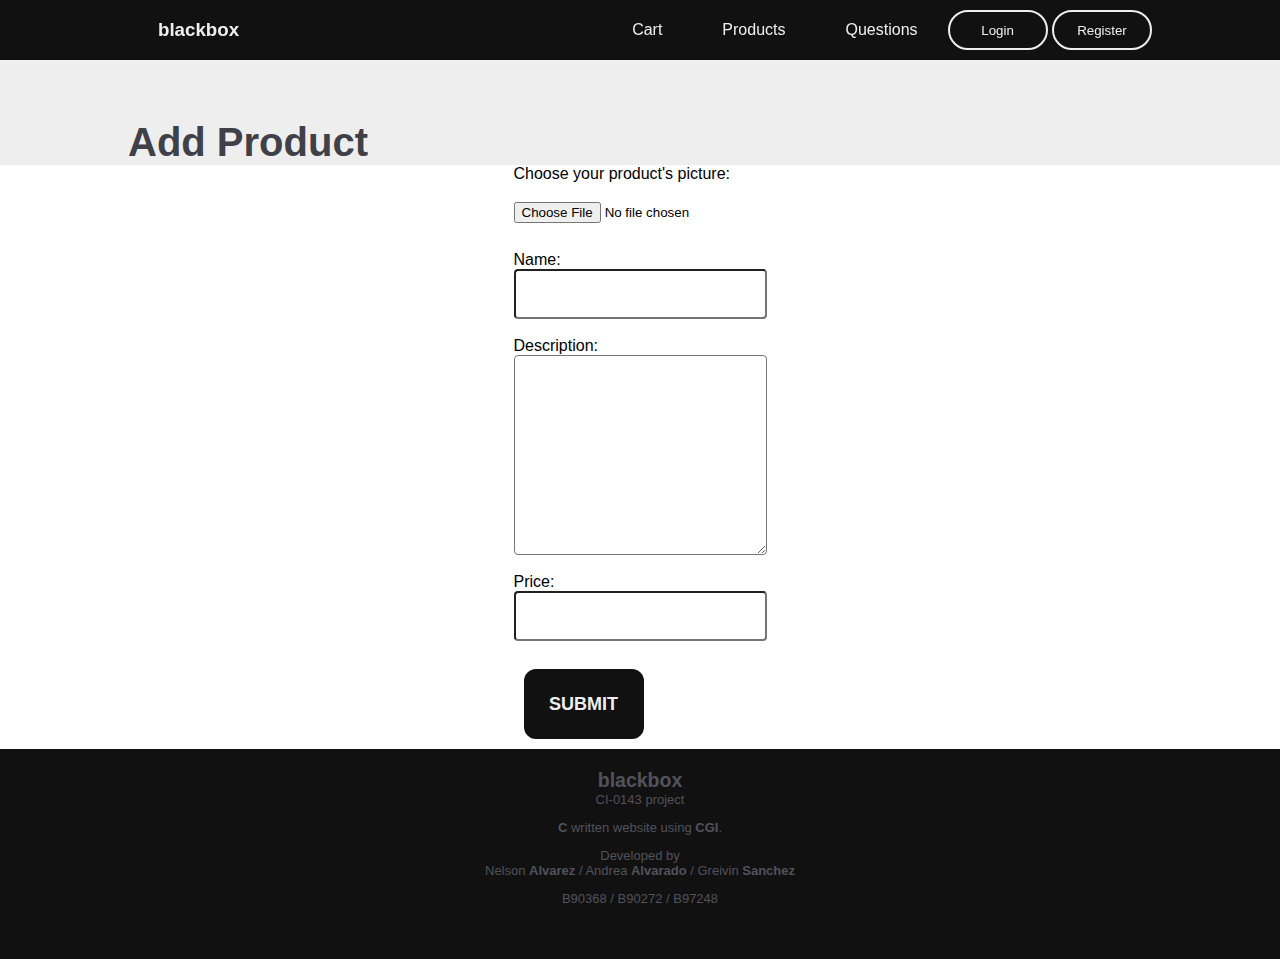
==== html/addProduct.html @ c04db605 "css fixes" ====
<!DOCTYPE html>
<html>
    <head>
        <title>Blackbox</title>
        <link rel="stylesheet" href="../www/css/style.css"/>
        <link href="../www/css/addProduct_questions.css" rel="stylesheet">
    </head>
    <body class="wrapper">
        <header>
            <nav class="nav">
                <div class="nav_title" > 
                    <h3><a href="./index.cgi">blackbox</a></h3>
                </div>
                <ul class="nav_list">
                    <a href="./cart.cgi">
                        <li class="nav_item">Cart</li>
                    </a>
                    <a href="./products.cgi">
                        <li class="nav_item">Products</li>
                    </a>
                    <a href="./questions.cgi">
                        <li class="nav_item">Questions</li>
                    </a>   
                </ul>
                    <div class="options">
                    <a href="./login.cgi">
                        <button class="button">Login</button>
                    </a>
                    <a href="./register.cgi">
                        <button class="button">Register</button>
                    </a>
                </div> 
            </nav>  
            <div class="subheader">
                <h1>Add Product</h1>
            </div>
        </header>

        <div class="body">
                <div class="form">
                    <form>
                        <label for="productPic">Choose your product's picture:</label><br>
                        <input type="file" id="productPic" name="productPic" accept="image/png, image/jpeg"><br>
                        <label for="name">Name:</label>
                        <input type="text" id="name" name="name"><br>
                        <label for="description">Description:</label>
                        <textarea id="description" name="description" style="height:200px"></textarea><br>
                        <label for="price">Price:</label>
                        <input type="text" id="price" name="price"><br>
                        <input type="submit" value="Submit">
                        </form> 
                </div>
        </div>


        <footer>
            <h2>blackbox</h2>
            <p class="no-margin"> CI-0143 project </p>
            <p>
                <b>C</b> written website using <b>CGI</b>.
            </p>
            <p>
                Developed by </br>
                Nelson <b>Alvarez</b> / Andrea <b>Alvarado</b> / Greivin <b>Sanchez</b>
            </p>
            <p>
                B90368 / B90272 / B97248
            </p>
        </footer>
    </body>
</html>
---- www/css/style.css ----
html, body {
    font-family: Arial;
    margin: 0;
    height: 100vh;
}

.wrapper {
    display: flex;
    flex-direction: column;
}

.content-logo {
    height: 20vw;
    max-height: 200px;
}

.content-logo img{
    height: 100%;
    width: auto;
}
header {
    /*font-family: 'Gill Sans', 'Gill Sans MT', 'Calibri', 'Trebuchet MS', sans-serif;*/
    /*font-size: 30px;*/
    background: #111111;
    color: #EEEEEE;
    display: flex;
    flex-direction: column;
}

.nav {
    padding: 5px 10px;
	position: sticky;
	height: 50px;
    width: 80vw;
    max-width: 1280px;
    list-style: none;
	top: 0;

	display: flex;
    flex-direction: row;
    align-items: center;
	justify-content: space-between;
    align-self: center;
}
.nav_title {
    margin: 0px 30px;
}

.nav_list{
    display: flex;
    justify-content: flex-end;
    flex: 2;
}

.nav_item{
    display: inline;
    margin: 0px 30px;
}
.options {
    align-items: flex-end;
}

.body {
    flex: 2;
    display: flex;
    flex-direction: column;
    align-items: center;
    justify-content: center;
}

.body .content {
    display: flex;
    flex-direction: row;
    justify-content: center;

    width: 80vw;
    max-width: 1080px;
}

.body .content .content-details {
    display: flex;
    flex-direction: column;
    justify-content: center;
    text-align: left;
    margin: 0 0 0 20px;
    width: 400px;
}

.body .content .content-details p {
    font-weight: 100;
    align-self: start;
    font-size: 18px;
}

.body .content .content-details a {
    align-self: end;
}

.body .content .content-details button {
    color: #111111;
    border-color: #111111;
    background-color: transparent;
    text-align: center;
    font-size: 16px;
    display: inline-block;
    cursor: pointer;
    border-radius: 20px;
    padding: 8px 16px;
    transition-duration: 0.4s;
}

.body .content .content-details button:hover {
    color: #3250b3;
    border-color: #3250b3;
    border-radius: 0px;
}


.button {
    border-radius: 20px;
    border: 2px solid #EEEEEE;
    color: #EEEEEE;
    background-color: #111111;
    width: 100px;
    height: 40px;
    transition-duration: 0.4s;
}

.button:hover{
    color: #3250b3;
    border-color: #3250b3;
    border-radius: 0px;
}

.subheader{
    background-color: #EEEEEE;
    opacity: 1;
    text-align: initial;
    color: #404048;
    font-size: 20px;
    font-family:'Arial Bold', sans-serif;
    padding: 60px 0 0 0;

    display: flex;
    justify-content: center;
}

.subheader h1{
    margin: 0;
    width: 80vw;
    max-width: 1080px;
}

.subheaderTitle{
    text-align: center;
    font-family: 'Gill Sans', 'Gill Sans MT', Calibri, 'Trebuchet MS', sans-serif;
    color: #111111;
}

footer {
    font-family: 'Gill Sans', 'Gill Sans MT', Calibri, 'Trebuchet MS', sans-serif;
    font-size: small;
    padding: 20px 0 40px 0;
    text-align: center;
    background: #111111;
    color: #52525a;
}

footer h2 {
    margin: 0;
}

footer .no-margin {
    margin-top: 0;
}

.layout {  
    display: grid;
    grid-template-rows: 30%;
    grid-template-columns: 30% 50%;
    gap: 8px;  
}


a{
    text-decoration:none;
    color: #EEEEEE;
}
---- www/css/addProduct_questions.css ----
input, textarea {
    display: block;
    box-sizing: border-box;
    width: 100%;
    margin:auto;
    outline: none;
    height: 50px;
    line-height: 60px;
    border-radius: 4px;
  }
  
  label {
    margin: auto;
  }
  
  input[type="submit"] {
    margin: 10px;
    cursor: pointer;
    position: relative;
    display: block;
    display: inline-block;
    font-weight: bold;
    text-transform: uppercase;
    border-radius: 12px;
    font-size: 18px;
    text-align: center;
    border: 2px solid #111;
    color: #EEEEEE;
    background-color: #111111;
    width: 120px;
    height: 70px;
    transition-duration: 0.4s;
  }
  input[type="submit"]:hover {
    background-color: #1D2951;
    -webkit-transition: all 0.4s ease;
    transition: all 0.4s ease;
    
  }
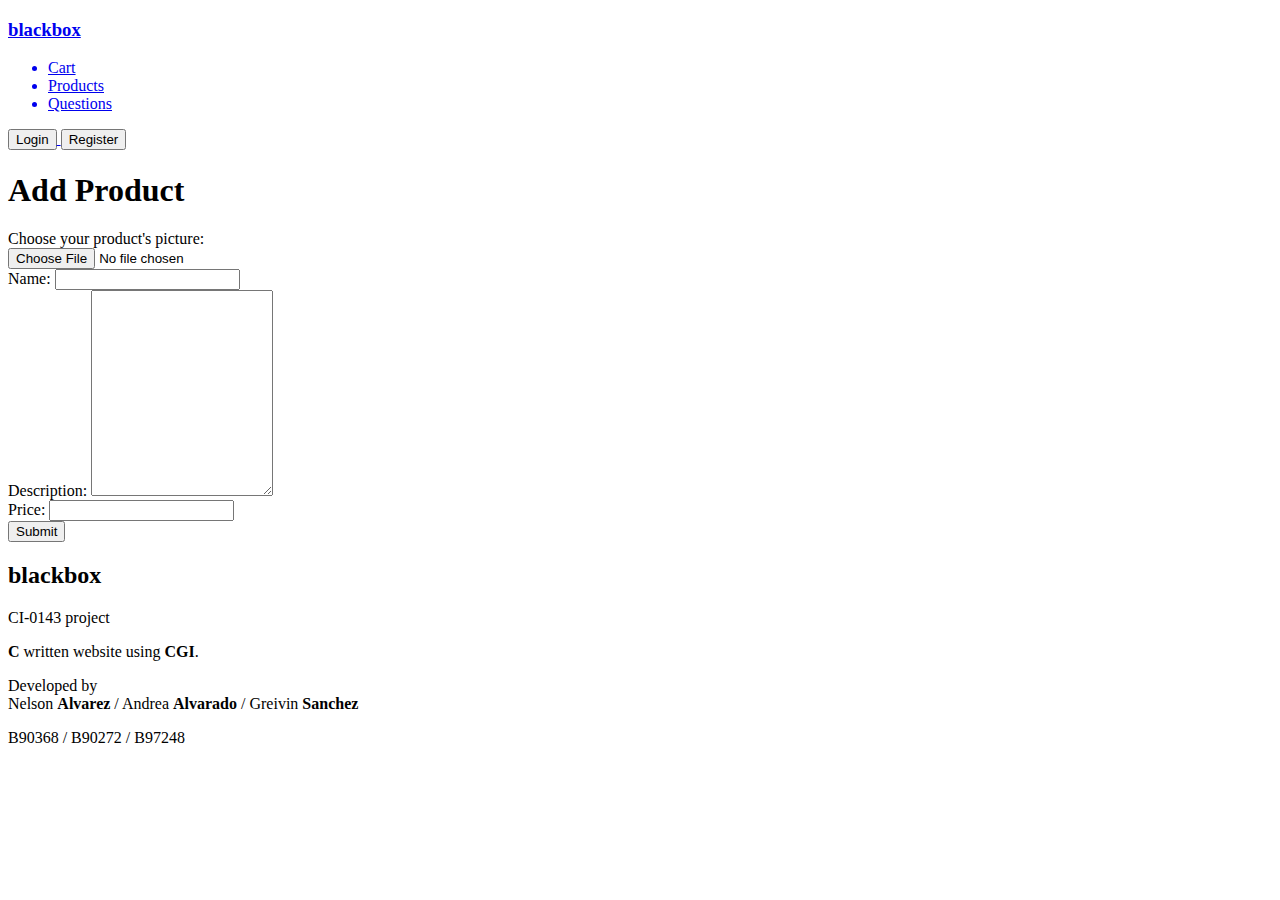
==== commit 477a34f7: "no www :p" ====
--- a/html/addProduct.html
+++ b/html/addProduct.html
@@ -2,8 +2,8 @@
 <html>
     <head>
         <title>Blackbox</title>
-        <link rel="stylesheet" href="../www/css/style.css"/>
-        <link href="../www/css/addProduct_questions.css" rel="stylesheet">
+        <link rel="stylesheet" href="../css/style.css"/>
+        <link href="../css/addProduct_questions.css" rel="stylesheet">
     </head>
     <body class="wrapper">
         <header>
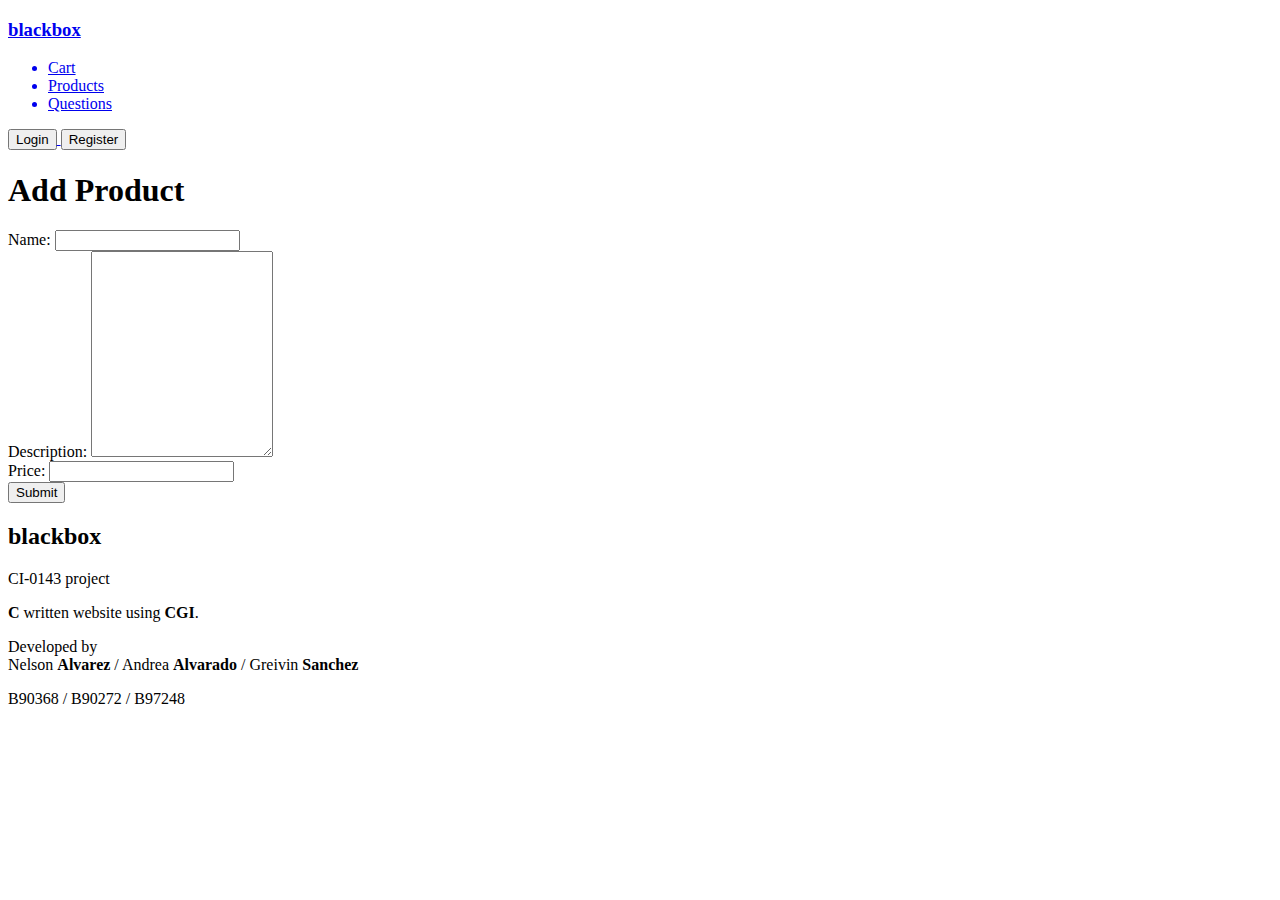
==== commit f4533f09: "questions.cgi" ====
--- a/html/addProduct.html
+++ b/html/addProduct.html
@@ -39,8 +39,6 @@
         <div class="body">
                 <div class="form">
                     <form>
-                        <label for="productPic">Choose your product's picture:</label><br>
-                        <input type="file" id="productPic" name="productPic" accept="image/png, image/jpeg"><br>
                         <label for="name">Name:</label>
                         <input type="text" id="name" name="name"><br>
                         <label for="description">Description:</label>
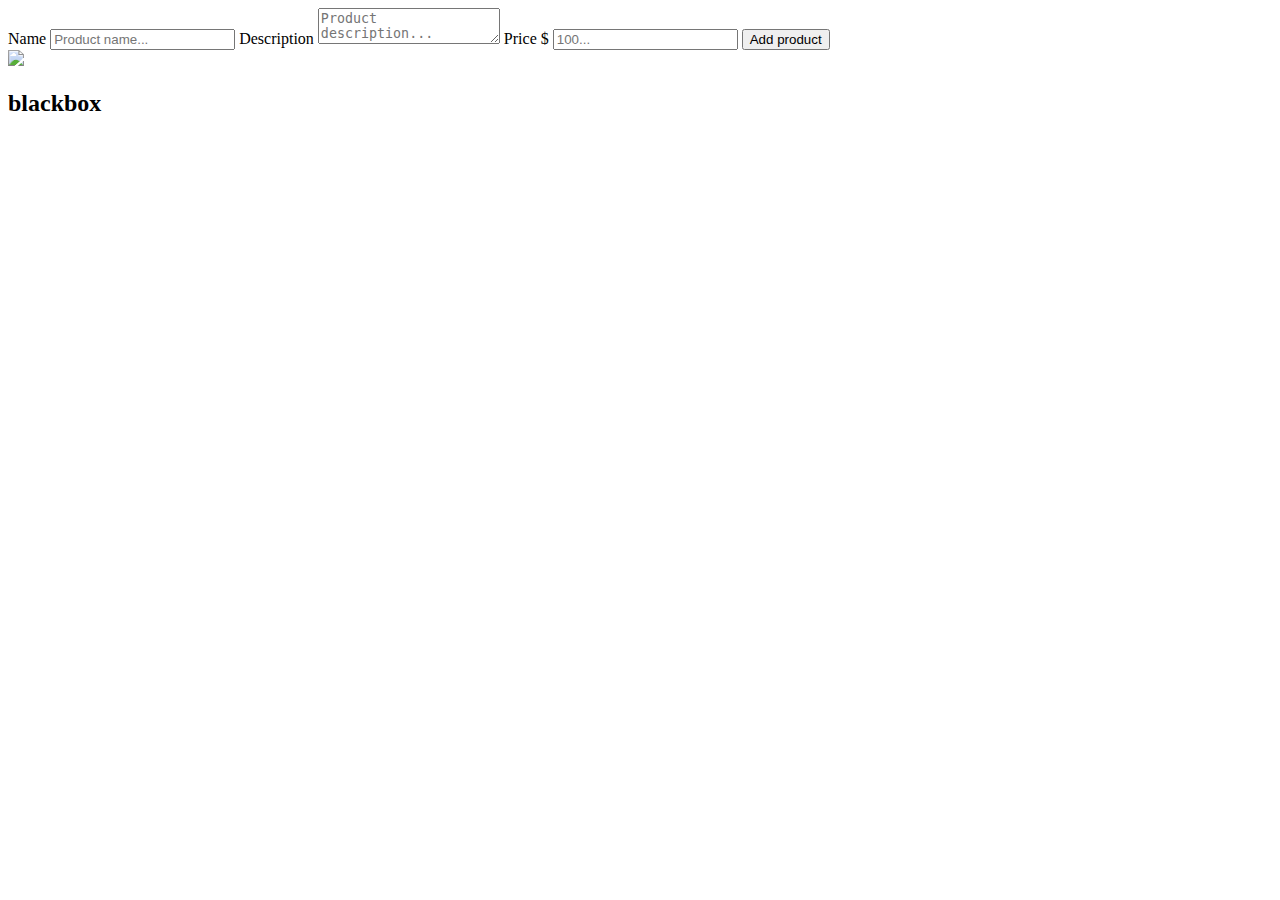
==== commit ebd4be20: "Products list filter and add product page" ====
--- a/html/addProduct.html
+++ b/html/addProduct.html
@@ -2,68 +2,32 @@
 <html>
     <head>
         <title>Blackbox</title>
-        <link rel="stylesheet" href="../css/style.css"/>
-        <link href="../css/addProduct_questions.css" rel="stylesheet">
+        <link rel="stylesheet" href="../css/style.css" />
+        <link rel="stylesheet" href="../css/addProduct.css" />
     </head>
     <body class="wrapper">
-        <header>
-            <nav class="nav">
-                <div class="nav_title" > 
-                    <h3><a href="./index.cgi">blackbox</a></h3>
-                </div>
-                <ul class="nav_list">
-                    <a href="./cart.cgi">
-                        <li class="nav_item">Cart</li>
-                    </a>
-                    <a href="./products.cgi">
-                        <li class="nav_item">Products</li>
-                    </a>
-                    <a href="./questions.cgi">
-                        <li class="nav_item">Questions</li>
-                    </a>   
-                </ul>
-                    <div class="options">
-                    <a href="./login.cgi">
-                        <button class="button">Login</button>
-                    </a>
-                    <a href="./register.cgi">
-                        <button class="button">Register</button>
-                    </a>
-                </div> 
-            </nav>  
-            <div class="subheader">
-                <h1>Add Product</h1>
-            </div>
-        </header>
+
+        <!--@component="../html/components/navbar.html"-->
 
         <div class="body">
-                <div class="form">
-                    <form>
-                        <label for="name">Name:</label>
-                        <input type="text" id="name" name="name"><br>
-                        <label for="description">Description:</label>
-                        <textarea id="description" name="description" style="height:200px"></textarea><br>
-                        <label for="price">Price:</label>
-                        <input type="text" id="price" name="price"><br>
-                        <input type="submit" value="Submit">
-                        </form> 
+            <div class="content">
+                <form method="post">
+                    <label for="name">Name</label>
+                    <input type="text" id="name" name="name" placeholder="Product name..." pattern="[A-z0-9 ]+" required/>
+                    <label for="description">Description</label>
+                    <textarea id="description" name="description" placeholder="Product description..." pattern="[A-z0-9$%!+? ]+" required></textarea>
+                    <label for="price">Price $</label>
+                    <input type="text" id="price" name="price" placeholder="100..." pattern="[0-9]+" required/>
+                    <input class="submit" type="submit" value="Add product" />
+                </form> 
+                <div class="pattern">
+                    <img src="../images/pattern.png"/>
+                    <h2 class="patternText">blackbox</h2>
                 </div>
+            </div>
         </div>
 
 
-        <footer>
-            <h2>blackbox</h2>
-            <p class="no-margin"> CI-0143 project </p>
-            <p>
-                <b>C</b> written website using <b>CGI</b>.
-            </p>
-            <p>
-                Developed by </br>
-                Nelson <b>Alvarez</b> / Andrea <b>Alvarado</b> / Greivin <b>Sanchez</b>
-            </p>
-            <p>
-                B90368 / B90272 / B97248
-            </p>
-        </footer>
+        <!--@component="../html/components/footer.html" -->
     </body>
 </html>
